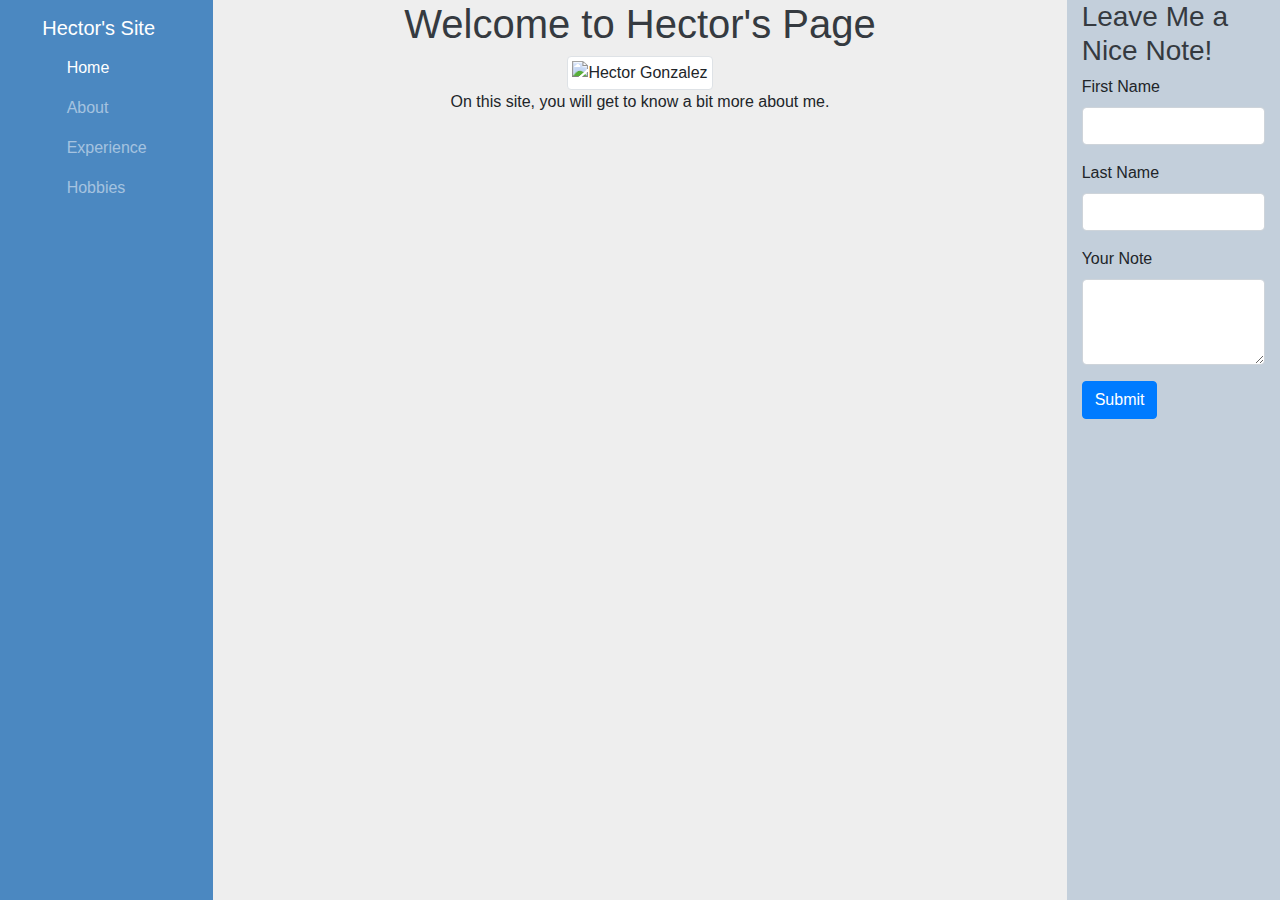
==== index.html @ 4e2a5ae8 "first commit" ====
<!DOCTYPE html>
<html lang="en">
<head>
    <!--The below meta tag <meta charset= "UTF-8"> enables the HTML document to support all the languages that exist on Earth. Without this tag, a browser may not be able to correctly display any characters that don't belong to the basic Latin alphabet. -->
    <meta charset="utf-8">
    <!--The below meta tag tells intertnet explorer to use the latest rendering engine -->
    <meta http-equiv="X-UA-Compatible" content="IE=edge">
    <!-- This below meta tag sets the page width to the size of the device and sets the zoom width to 1 -->
    <meta name="viewport" content="width=device-width, initial-scale=1, shrink-to-fit=no">
    <!-- The above 3 meta tags *must* come first in the head; any other head content must come *after* these tags -->
    <!-- My custom css stylesheet link is below -->
    <link rel="stylesheet" href="style.css">
    <!-- This will be the name of our page as it shows up in our tab -->
    <title>Hector's Bootstrap Site</title>
    <!-- Latest compiled and minified Bootstrap CSS -->
    <link rel="stylesheet" href="https://stackpath.bootstrapcdn.com/bootstrap/4.3.1/css/bootstrap.min.css" integrity="sha384-ggOyR0iXCbMQv3Xipma34MD+dH/1fQ784/j6cY/iJTQUOhcWr7x9JvoRxT2MZw1T" crossorigin="anonymous">
    <!-- CDN for Glyphicons. A CDN is a service that accelerates internet content delivery -->
    <link href="https://maxcdn.bootstrapcdn.com/font-awesome/4.7.0/css/font-awesome.min.css" rel="stylesheet">
</head>

<body>
    
  <!--  Nav bar for page -->

      <div class="d-flex flex-row justify-content-center align-items-stretch windowStretch">

        <!-- column 1-->
        <!-- <div class="d-sm-flex flex-column backgroundBlue">  -->
        <div class="col-sm-2 backgroundBlue"> 

          <nav class="navbar navbar-expand-lg navbar-dark flex-column">

            <a class="navbar-brand" href="#">Hector's Site</a>

            <button class="navbar-toggler" type="button" data-toggle="collapse" data-target="#navbarNav" aria-controls="navbarNav" aria-expanded="false" aria-label="Toggle navigation">
              <span class="navbar-toggler-icon"></span>
            </button>

            <div class="collapse navbar-collapse" id="navbarNav">

              <ul class="navbar-nav flex-column">
                <li class="nav-item active">
                  <a class="nav-link" href="#">Home <span class="sr-only">(current)</span></a>
                </li>
                <li class="nav-item">
                  <a class="nav-link" href="#">About</a>
                </li>
                <li class="nav-item">
                  <a class="nav-link" href="#">Experience</a>
                </li>
                <li class="nav-item">
                  <a class="nav-link" href="#">Hobbies</a>
                </li>
              </ul>

            </div>
            
          </nav>

        </div> 
        <!-- end of column 1 div-->
        

        <!-- column 2 -->

        <!-- <div class="d-xl-flex flex-column backgroundWhite align-items-center">  -->
        <div class="col-lg-8 backgroundWhite text-center"> 
            <!-- ====== Main Content ====== -->

          <h1> Welcome to Hector's Page</h1>

          <img class="img-thumbnail" src="https://scontent-atl3-1.xx.fbcdn.net/v/t1.0-9/72583433_10221210503158912_2651215674675822592_n.jpg?_nc_cat=111&_nc_sid=09cbfe&_nc_ohc=e5tjYMkDHXUAX-zCHsL&_nc_ht=scontent-atl3-1.xx&oh=3be2755a1ddcd2cc532a58bd4d8c1647&oe=5E9AB479" alt="Hector Gonzalez" width="400">

          <p>On this site, you will get to know a bit more about me.</p>


        </div> 

        <!-- end of column 2 div-->


        <!-- column 3 -->
        
        <!-- <div class="d-sm-flex backgroundGrey">  -->
        <div class="col-sm-2 backgroundGrey"> 

          <form>
            <h3>Leave Me a Nice Note!</h3>
            <div class="form-row">

              <div class="form-group col-md-12">
                <label for="fname">First Name</label>
                <input type="text" class="form-control" id="fname">
              </div>

              <div class="form-group col-md-12">
                <label for="lname">Last Name</label>
                <input type="text" class="form-control" id="lname">
              </div>

              <div class="form-group col-md-12">
                <label for="response">Your Note</label>
                <textarea class="form-control" id="response" rows="3"></textarea> 
              </div>

              <div class="form-group col-md-12">
                <button type="submit" class="btn btn-primary">Submit</button>
              </div>

            </div>

            
          </form>



        </div> <!-- end of column 3 div-->

       </div>  <!-- end of row div -->


</body>
</html>
---- style.css ----
html {
    background: #EEEEEE;
}

.windowStretch {
    height: 100vh;
}

.containter {
    height: 100vh;
}

.whiteText {
    color: white;
}

h1, h2, h3 {
    color: #353a40
}

.backgroundWhite {
    background: #EEEEEE;
}

.backgroundGrey {
    background: #C3CFDB;
}

.backgroundBlue {
    background: #4B88C1;
}
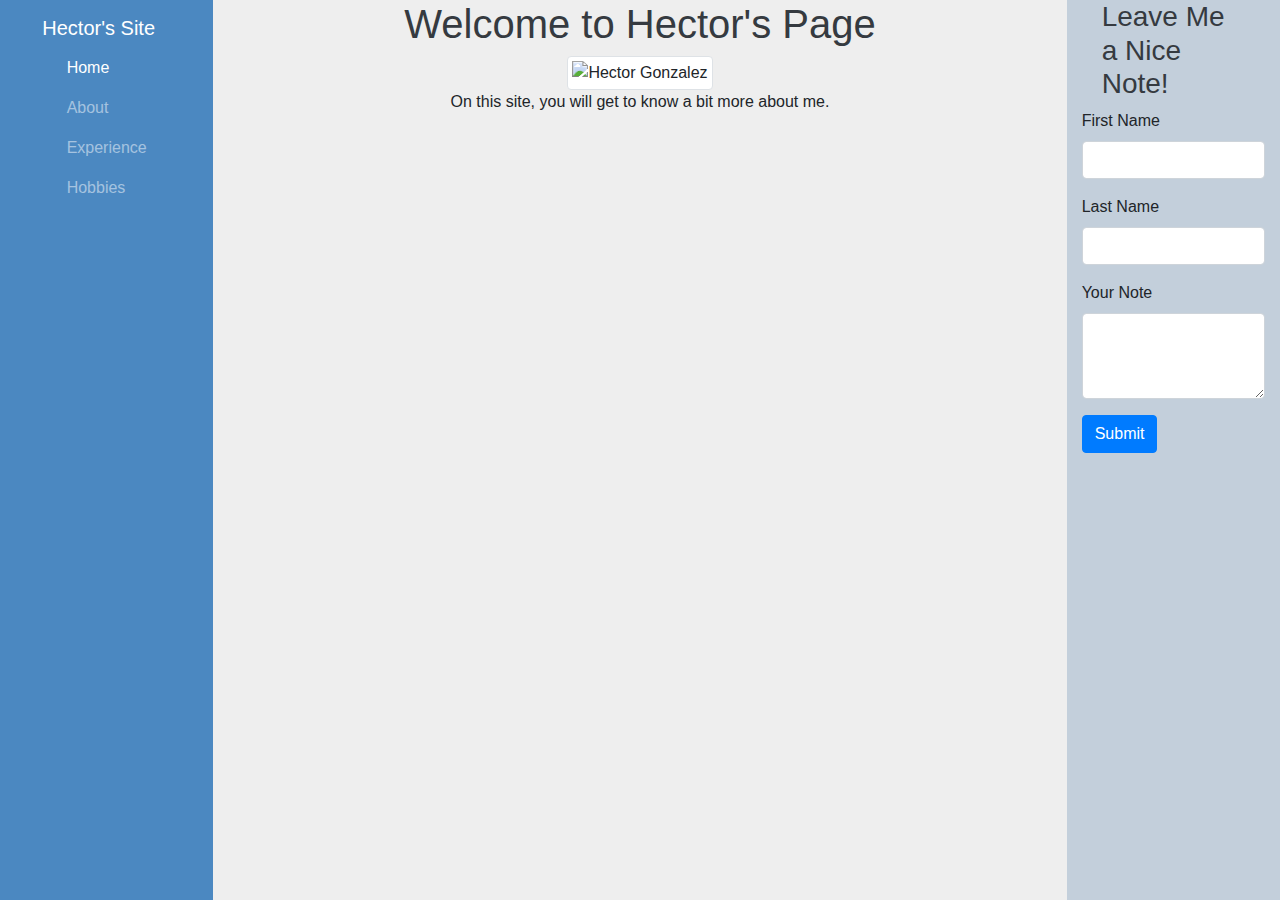
==== commit bcf26f93: "Main content" ====
--- a/index.html
+++ b/index.html
@@ -23,9 +23,8 @@
   <!--  Nav bar for page -->
 
       <div class="d-flex flex-row justify-content-center align-items-stretch windowStretch">
-
+        
         <!-- column 1-->
-        <!-- <div class="d-sm-flex flex-column backgroundBlue">  -->
         <div class="col-sm-2 backgroundBlue"> 
 
           <nav class="navbar navbar-expand-lg navbar-dark flex-column">
@@ -63,7 +62,6 @@
 
         <!-- column 2 -->
 
-        <!-- <div class="d-xl-flex flex-column backgroundWhite align-items-center">  -->
         <div class="col-lg-8 backgroundWhite text-center"> 
             <!-- ====== Main Content ====== -->
 
@@ -81,10 +79,10 @@
 
         <!-- column 3 -->
         
-        <!-- <div class="d-sm-flex backgroundGrey">  -->
         <div class="col-sm-2 backgroundGrey"> 
 
           <form>
+
             <h3>Leave Me a Nice Note!</h3>
             <div class="form-row">
 
@@ -108,7 +106,6 @@
               </div>
 
             </div>
-
             
           </form>
 
--- a/style.css
+++ b/style.css
@@ -15,7 +15,8 @@
 }
 
 h1, h2, h3 {
-    color: #353a40
+    color: #353a40;
+    margin: 20px;
 }
 
 .backgroundWhite {
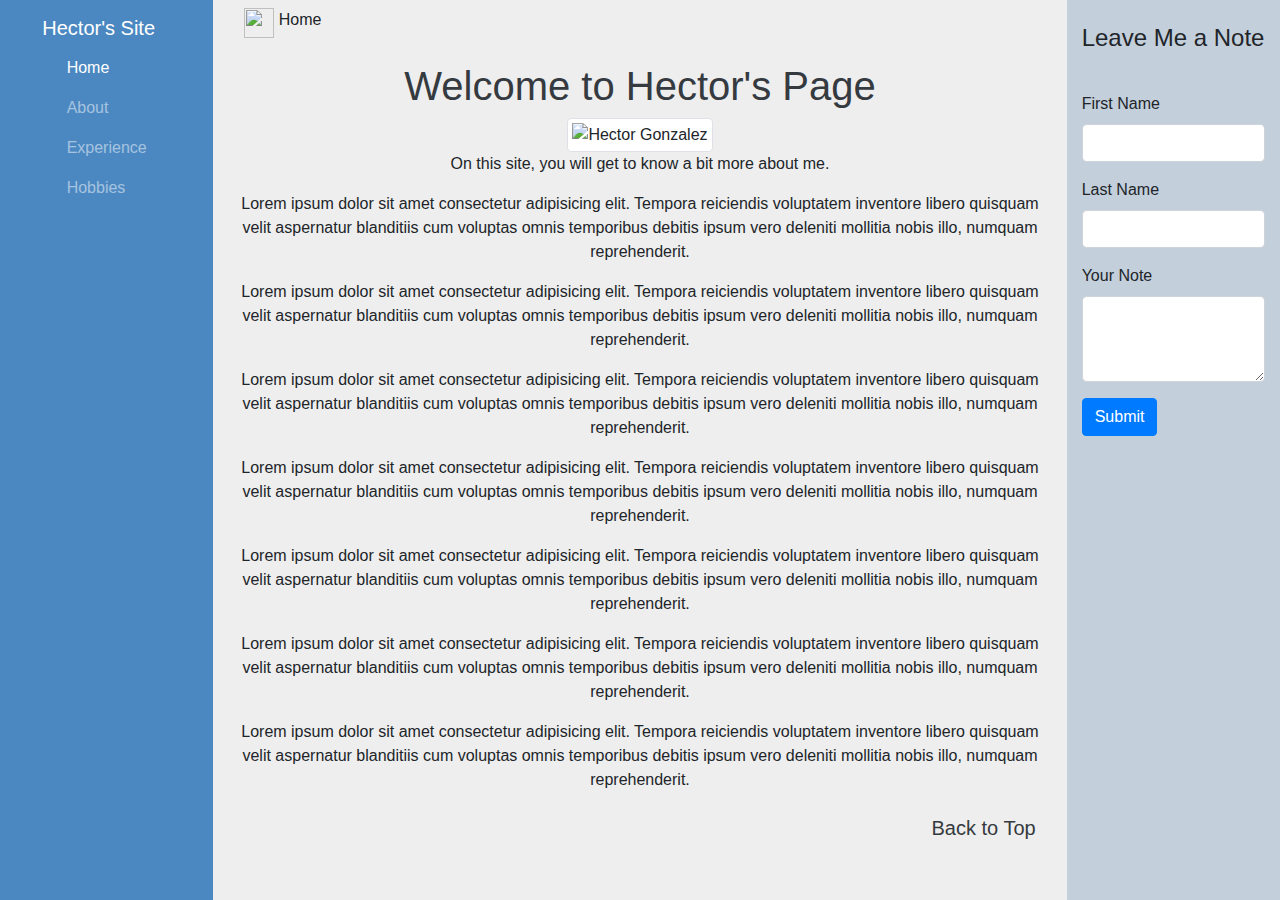
==== commit 459d480d: "Main page done" ====
--- a/index.html
+++ b/index.html
@@ -18,14 +18,16 @@
     <link href="https://maxcdn.bootstrapcdn.com/font-awesome/4.7.0/css/font-awesome.min.css" rel="stylesheet">
 </head>
 
-<body>
+<body class="windowStretch">
     
   <!--  Nav bar for page -->
+
+  
 
       <div class="d-flex flex-row justify-content-center align-items-stretch windowStretch">
         
         <!-- column 1-->
-        <div class="col-sm-2 backgroundBlue"> 
+        <div class="col-2 backgroundBlue windowStretch"> 
 
           <nav class="navbar navbar-expand-lg navbar-dark flex-column">
 
@@ -62,16 +64,38 @@
 
         <!-- column 2 -->
 
-        <div class="col-lg-8 backgroundWhite text-center"> 
+        <div class="col-8 backgroundWhite text-center windowStretch scrollable"> 
+            
+            <header class="navbar sticky-top backgroundWhite">
+                <p>
+                  <img src="https://pngimage.net/wp-content/uploads/2018/06/h-icon-png-3.png" width="30" height="30" class="d-inline-block align-top" alt="">
+                  Home
+                </p>
+            </header>
+  
             <!-- ====== Main Content ====== -->
 
-          <h1> Welcome to Hector's Page</h1>
+            <h1> Welcome to Hector's Page</h1>
 
-          <img class="img-thumbnail" src="https://scontent-atl3-1.xx.fbcdn.net/v/t1.0-9/72583433_10221210503158912_2651215674675822592_n.jpg?_nc_cat=111&_nc_sid=09cbfe&_nc_ohc=e5tjYMkDHXUAX-zCHsL&_nc_ht=scontent-atl3-1.xx&oh=3be2755a1ddcd2cc532a58bd4d8c1647&oe=5E9AB479" alt="Hector Gonzalez" width="400">
+            <img class="img-thumbnail" src="https://scontent-atl3-1.xx.fbcdn.net/v/t1.0-9/72583433_10221210503158912_2651215674675822592_n.jpg?_nc_cat=111&_nc_sid=09cbfe&_nc_ohc=e5tjYMkDHXUAX-zCHsL&_nc_ht=scontent-atl3-1.xx&oh=3be2755a1ddcd2cc532a58bd4d8c1647&oe=5E9AB479" alt="Hector Gonzalez" width="400">
+  
+            <p>On this site, you will get to know a bit more about me.</p>
+            <p>Lorem ipsum dolor sit amet consectetur adipisicing elit. Tempora reiciendis voluptatem inventore libero quisquam velit aspernatur blanditiis cum voluptas omnis temporibus debitis ipsum vero deleniti mollitia nobis illo, numquam reprehenderit.</p>
+            <p>Lorem ipsum dolor sit amet consectetur adipisicing elit. Tempora reiciendis voluptatem inventore libero quisquam velit aspernatur blanditiis cum voluptas omnis temporibus debitis ipsum vero deleniti mollitia nobis illo, numquam reprehenderit.</p>
+            <p>Lorem ipsum dolor sit amet consectetur adipisicing elit. Tempora reiciendis voluptatem inventore libero quisquam velit aspernatur blanditiis cum voluptas omnis temporibus debitis ipsum vero deleniti mollitia nobis illo, numquam reprehenderit.</p>
+            <p>Lorem ipsum dolor sit amet consectetur adipisicing elit. Tempora reiciendis voluptatem inventore libero quisquam velit aspernatur blanditiis cum voluptas omnis temporibus debitis ipsum vero deleniti mollitia nobis illo, numquam reprehenderit.</p>
+            <p>Lorem ipsum dolor sit amet consectetur adipisicing elit. Tempora reiciendis voluptatem inventore libero quisquam velit aspernatur blanditiis cum voluptas omnis temporibus debitis ipsum vero deleniti mollitia nobis illo, numquam reprehenderit.</p>
+            <p>Lorem ipsum dolor sit amet consectetur adipisicing elit. Tempora reiciendis voluptatem inventore libero quisquam velit aspernatur blanditiis cum voluptas omnis temporibus debitis ipsum vero deleniti mollitia nobis illo, numquam reprehenderit.</p>
+            <p>Lorem ipsum dolor sit amet consectetur adipisicing elit. Tempora reiciendis voluptatem inventore libero quisquam velit aspernatur blanditiis cum voluptas omnis temporibus debitis ipsum vero deleniti mollitia nobis illo, numquam reprehenderit.</p>
+  
+            <footer class="text-right">
+              <nav class=" sticky text-right">
+                <a class="blackText" href="#header"><span class="navbar-brand mb-0 h1">Back to Top</span></a>
+              </nav>
+            </footer>
 
-          <p>On this site, you will get to know a bit more about me.</p>
-
-
+  
+          
         </div> 
 
         <!-- end of column 2 div-->
@@ -79,40 +103,43 @@
 
         <!-- column 3 -->
         
-        <div class="col-sm-2 backgroundGrey"> 
+        <div class="col-2 backgroundGrey windowStretch"> 
+
+          <div class="headerSpace"></div>
+
+          <p style="font-size: x-large;">Leave Me a Note</p>
+
+          <div class="headerSpace"></div>
 
           <form>
 
-            <h3>Leave Me a Nice Note!</h3>
             <div class="form-row">
 
-              <div class="form-group col-md-12">
+              <div class="form-group col-12">
                 <label for="fname">First Name</label>
                 <input type="text" class="form-control" id="fname">
               </div>
 
-              <div class="form-group col-md-12">
+              <div class="form-group col-12">
                 <label for="lname">Last Name</label>
                 <input type="text" class="form-control" id="lname">
               </div>
 
-              <div class="form-group col-md-12">
+              <div class="form-group col-12">
                 <label for="response">Your Note</label>
                 <textarea class="form-control" id="response" rows="3"></textarea> 
               </div>
 
-              <div class="form-group col-md-12">
+              <div class="form-group col-12">
                 <button type="submit" class="btn btn-primary">Submit</button>
               </div>
-
             </div>
             
           </form>
 
-
-
         </div> <!-- end of column 3 div-->
 
+        
        </div>  <!-- end of row div -->
 
 
--- a/style.css
+++ b/style.css
@@ -1,17 +1,22 @@
 html {
     background: #EEEEEE;
+    height: 100vh;
 }
 
 .windowStretch {
     height: 100vh;
 }
 
-.containter {
-    height: 100vh;
+.whiteText {
+    color: white;
 }
 
-.whiteText {
-    color: white;
+.whiteIcon {
+    filter: brightness(0) invert(1);
+}
+
+.blackText {
+    color: #353a40;
 }
 
 h1, h2, h3 {
@@ -29,4 +34,25 @@
 
 .backgroundBlue {
     background: #4B88C1;
-}+}
+
+.scrollable {
+    overflow: scroll;
+}
+
+.scrollable::-webkit-scrollbar {
+    display: none;
+}
+
+.sticky {
+    position: sticky;
+}
+
+.fixed {
+    position: fixed;
+}
+
+.headerSpace {
+    height: 20px;
+}
+
